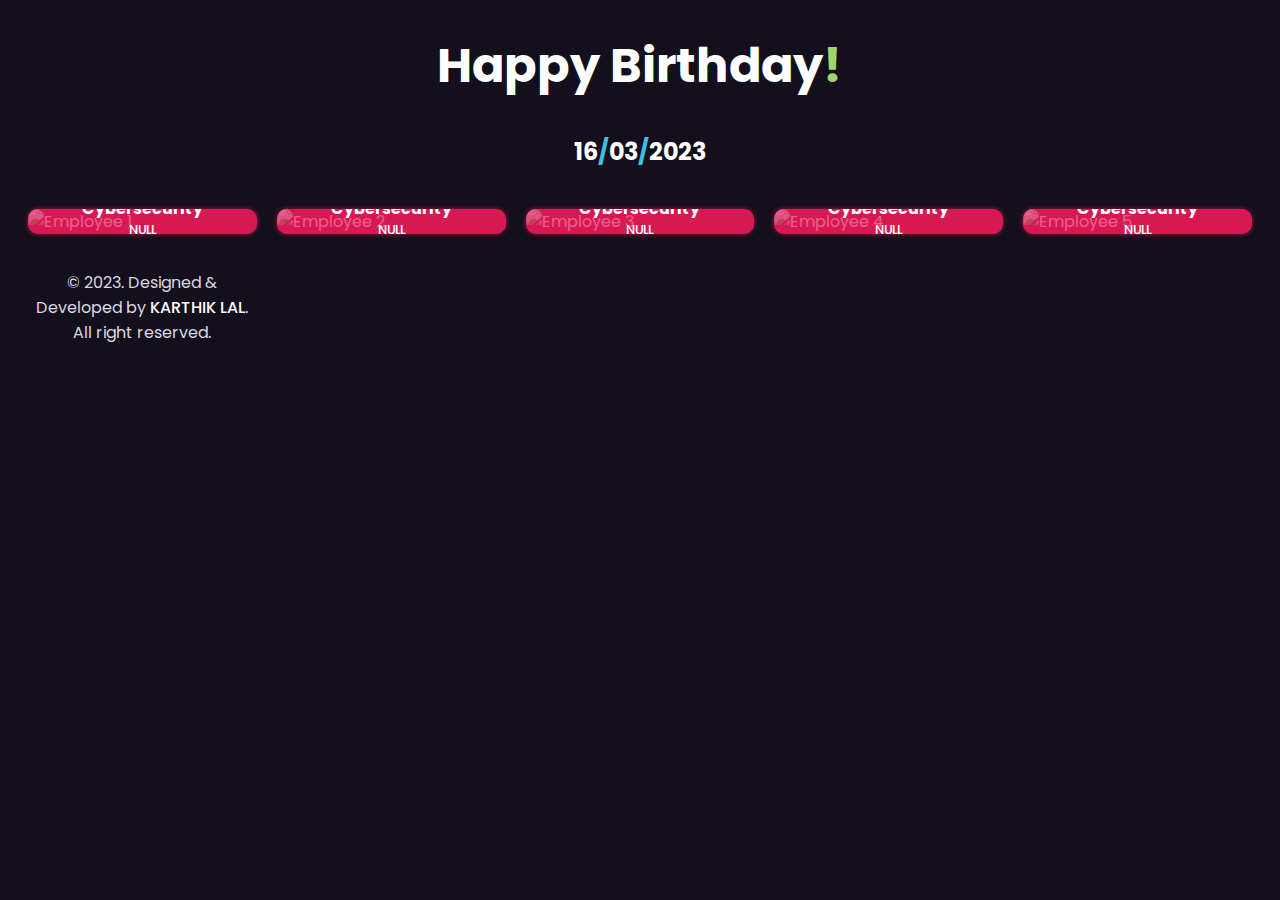
==== index.html @ 823018a4 "birthday/website: Format whole codes, add meta-tags and add favi-icon" ====
<!DOCTYPE html>
<html>

<head>
	<meta charset="UTF-8">
	<meta name="viewport" content="width=device-width, initial-scale=1.0">
	<meta name="description"
		content="A web application that displays the names and company of employees who are celebrating their birthdays on the current day.">
	<meta name="author" content="KARTHIK LAL">
	<meta name="keywords" content="birthday, employees, celebration, web design">
	<title>Employee Birthdays - Paul Hotels and Resorts</title>
	<meta charset="UTF-8">
	<meta name="viewport" content="width=device-width, initial-scale=1.0">
	<link rel="stylesheet" type="text/css" href="./assets/css/style.css">
	<link rel="icon" href="./assets/images/favi-icon/favi-icon.png" />
</head>

<body>
	<h1>Happy Birthday<span>!</span></h1>
	<h2>16<span>/</span>03<span>/</span>2023</h2>
	<div class="grid">
		<div class="card">
			<img src="./assets/images/employee/1.jpg" alt="Employee 1">
			<div class="info">
				<h2>TEST</h2>
				<h3>Cybersecurity</h3>
				<p>NULL</p>
			</div>
		</div>
		<div class="card">
			<img src="./assets/images/employee/2.jpg" alt="Employee 2">
			<div class="info">
				<h2>TEST</h2>
				<h3>Cybersecurity</h3>
				<p>NULL</p>
			</div>
		</div>
		<div class="card">
			<img src="./assets/images/employee/3.jpg" alt="Employee 3">
			<div class="info">
				<h2>TEST</h2>
				<h3>Cybersecurity</h3>
				<p>NULL</p>
			</div>
		</div>
		<div class="card">
			<img src="./assets/images/employee/4.jpg" alt="Employee 4">
			<div class="info">
				<h2>TEST</h2>
				<h3>Cybersecurity</h3>
				<p>NULL</p>
			</div>
		</div>
		<div class="card">
			<img src="./assets/images/employee/5.jpg" alt="Employee 5">
			<div class="info">
				<h2>TEST</h2>
				<h3>Cybersecurity</h3>
				<p>NULL</p>
			</div>
		</div>
		<div class="balloons"></div>
		<footer>
			<div class="container">
				<div class="st-copyright-wrap text-center">
					<div class="st-copyright-text">
						© 2023. Designed & Developed by
						<a href="https://karthiklal.live">Karthik Lal</a>. All right
						reserved.
					</div>
				</div>
			</div>
		</footer>
		<script src="./assets/js/script.js"></script>
</body>

</html>
---- assets/css/style.css ----
@import url("https://fonts.googleapis.com/css2?family=Poppins:wght@300;400;500;550;600;700&display=swap");

body {
  font-family: "Poppins", sans-serif;
  background-color: #130f1c;
  font-family: "Poppins", sans-serif;
  color: #fff;
}

h1 {
  font-size: 3rem;
  text-align: center;
  color: #fff;
  margin-top: 30px;
}

h1 span {
  color: #9fd569;
}

h2 {
  font-size: 1.5rem;
  text-align: center;
  color: #fff;
  margin-top: 10px;
}

h2 span {
  color: #41bfe2;
}

/* Grid styles */

.grid {
  display: grid;
  grid-template-columns: repeat(auto-fit, minmax(200px, 1fr));
  grid-gap: 20px;
  padding: 20px;
}

.card {
  background-color: #e91b59b5;
  border-bottom-right-radius: 10px;
  border-bottom-left-radius: 10px;
  border-top-right-radius: 10px;
  border-top-left-radius: 10px;
  box-shadow: 0px 0px 5px #e91b59b5;
  overflow: hidden;
  position: relative;
}

.card img {
  width: 100%;
  height: 200px;
  object-fit: cover;
}

.card .info {
  padding: 20px;
  text-align: center;
  background-color: #e91b59b5;
  position: absolute;
  bottom: -100%;
  left: 0;
  right: 0;
  transition: bottom 0.3s ease-in-out;
}

.card:hover .info {
  bottom: 0;
}

.card .info h2 {
  text-transform: uppercase;
  font-size: 1.4rem;
  margin-top: 0;
  margin-bottom: 8px;
  color: #fff;
}

.card .info h3 {
  font-size: 1.0rem;
  margin: 0;
  color: #fff;
}

.card .info p {
  font-size: 0.8rem;
  font-weight: 500;
  margin: 0;
  color: #ffffff;
}

/* Balloon styles */

.balloons {
  position: fixed;
  bottom: -50%;
  left: 0;
  right: 0;
  width: 100%;
  height: 100%;
  z-index: -1;
  background-image: url("../images/balloon/balloon.png");
  background-size: contain;
  background-repeat: no-repeat;
  background-position: center bottom;
  animation: balloon-animation 10s ease-in-out infinite;
}

@keyframes balloon-animation {
  0% {
    bottom: -50%;
  }

  50% {
    transform: rotate(10deg);
  }

  100% {
    bottom: 100%;
    transform: rotate(-10deg);
  }
}

/* Footer styles */

.st-copyright-text {
  text-align: center;
  padding-top: 1rem;
  color: #dbd8e3;
}

.st-copyright-text a {
  text-transform: uppercase;
  font-size: 16px;
  font-weight: 500;
  color: #fff;
  text-decoration: none;
  -webkit-transition: all 0.4s ease;
  transition: all 0.4s ease;
}

.st-copyright-text a:hover {
  color: #9fd569;
}

/* Scrollbar styles */

::-webkit-scrollbar {
  width: 6px;
}

::-webkit-scrollbar-thumb {
  border-radius: 35px;
  background: #e91b59b5;
}

::-webkit-scrollbar-track {
  box-shadow: inset 2px 2px 2px rgba(255, 255, 255, 0.25),
    inset -2px -2px -2px rgba(0, 0, 0, 0.25);
}

::-webkit-scrollbar-track {
  background: #070d1b;
}
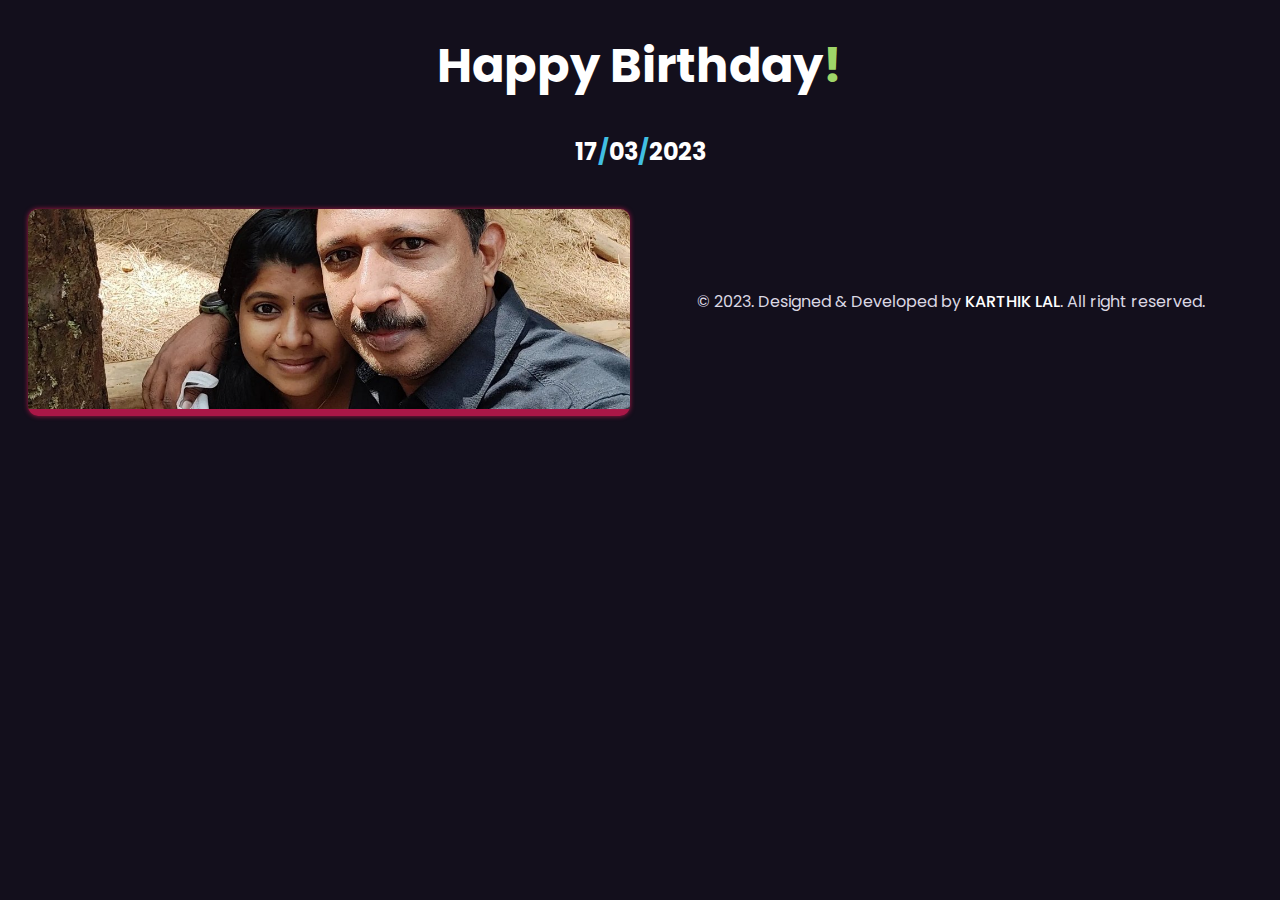
==== commit d9be40e8: "birthday/website: WIsh for the day also reduce bandwidth of entire website by deleting L_files" ====
--- a/index.html
+++ b/index.html
@@ -8,7 +8,7 @@
 		content="A web application that displays the names and company of employees who are celebrating their birthdays on the current day.">
 	<meta name="author" content="KARTHIK LAL">
 	<meta name="keywords" content="birthday, employees, celebration, web design">
-	<title>Employee Birthdays - Paul Hotels and Resorts</title>
+	<title>Employee Birthdays - Paul John Hotels and Resorts</title>
 	<meta charset="UTF-8">
 	<meta name="viewport" content="width=device-width, initial-scale=1.0">
 	<link rel="stylesheet" type="text/css" href="./assets/css/style.css">
@@ -17,17 +17,17 @@
 
 <body>
 	<h1>Happy Birthday<span>!</span></h1>
-	<h2>16<span>/</span>03<span>/</span>2023</h2>
+	<h2>17<span>/</span>03<span>/</span>2023</h2>
 	<div class="grid">
 		<div class="card">
 			<img src="./assets/images/employee/1.jpg" alt="Employee 1">
 			<div class="info">
-				<h2>TEST</h2>
-				<h3>Cybersecurity</h3>
-				<p>NULL</p>
+				<h2>Vijesh P Dasan</h2>
+				<h3>Housekeeping</h3>
+				<p>Kumarakom Lake Resort</p>
 			</div>
 		</div>
-		<div class="card">
+		<!-- <div class="card">
 			<img src="./assets/images/employee/2.jpg" alt="Employee 2">
 			<div class="info">
 				<h2>TEST</h2>
@@ -58,8 +58,8 @@
 				<h3>Cybersecurity</h3>
 				<p>NULL</p>
 			</div>
-		</div>
-		<div class="balloons"></div>
+		</div> -->
+		<div class="balloons"> </div>
 		<footer>
 			<div class="container">
 				<div class="st-copyright-wrap text-center">
--- a/assets/css/style.css
+++ b/assets/css/style.css
@@ -125,9 +125,9 @@
 
 /* Footer styles */
 
-.st-copyright-text {
+.st-copyright-text {  
   text-align: center;
-  padding-top: 1rem;
+  padding-top: 5rem;
   color: #dbd8e3;
 }
 
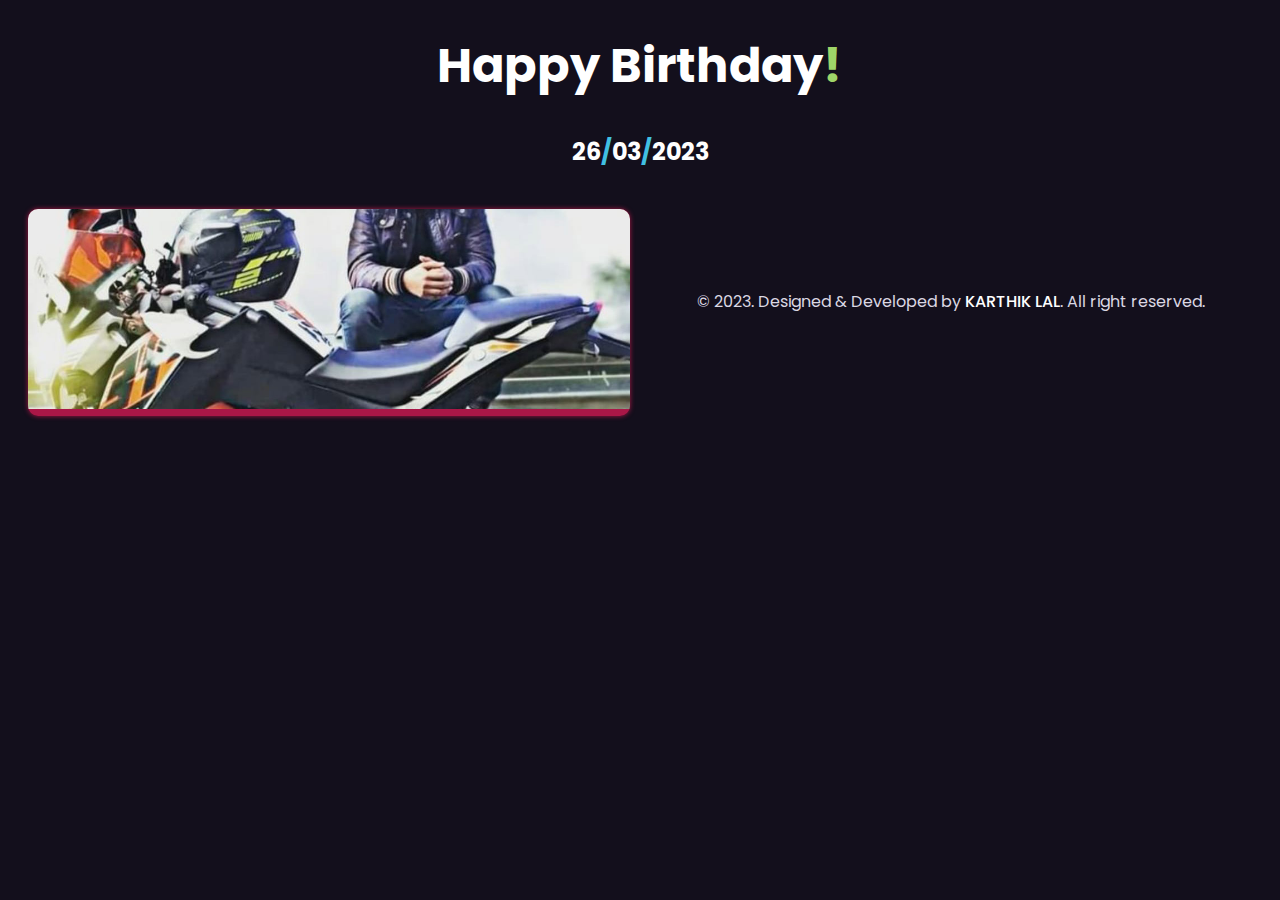
==== commit 12cff549: "birthday/wish: Wish for the day!" ====
--- a/index.html
+++ b/index.html
@@ -17,13 +17,13 @@
 
 <body>
 	<h1>Happy Birthday<span>!</span></h1>
-	<h2>17<span>/</span>03<span>/</span>2023</h2>
+	<h2>26<span>/</span>03<span>/</span>2023</h2>
 	<div class="grid">
 		<div class="card">
 			<img src="./assets/images/employee/1.jpg" alt="Employee 1">
 			<div class="info">
-				<h2>Vijesh P Dasan</h2>
-				<h3>Housekeeping</h3>
+				<h2>Rahul P Nair</h2>
+				<h3>Front Office</h3>
 				<p>Kumarakom Lake Resort</p>
 			</div>
 		</div>
